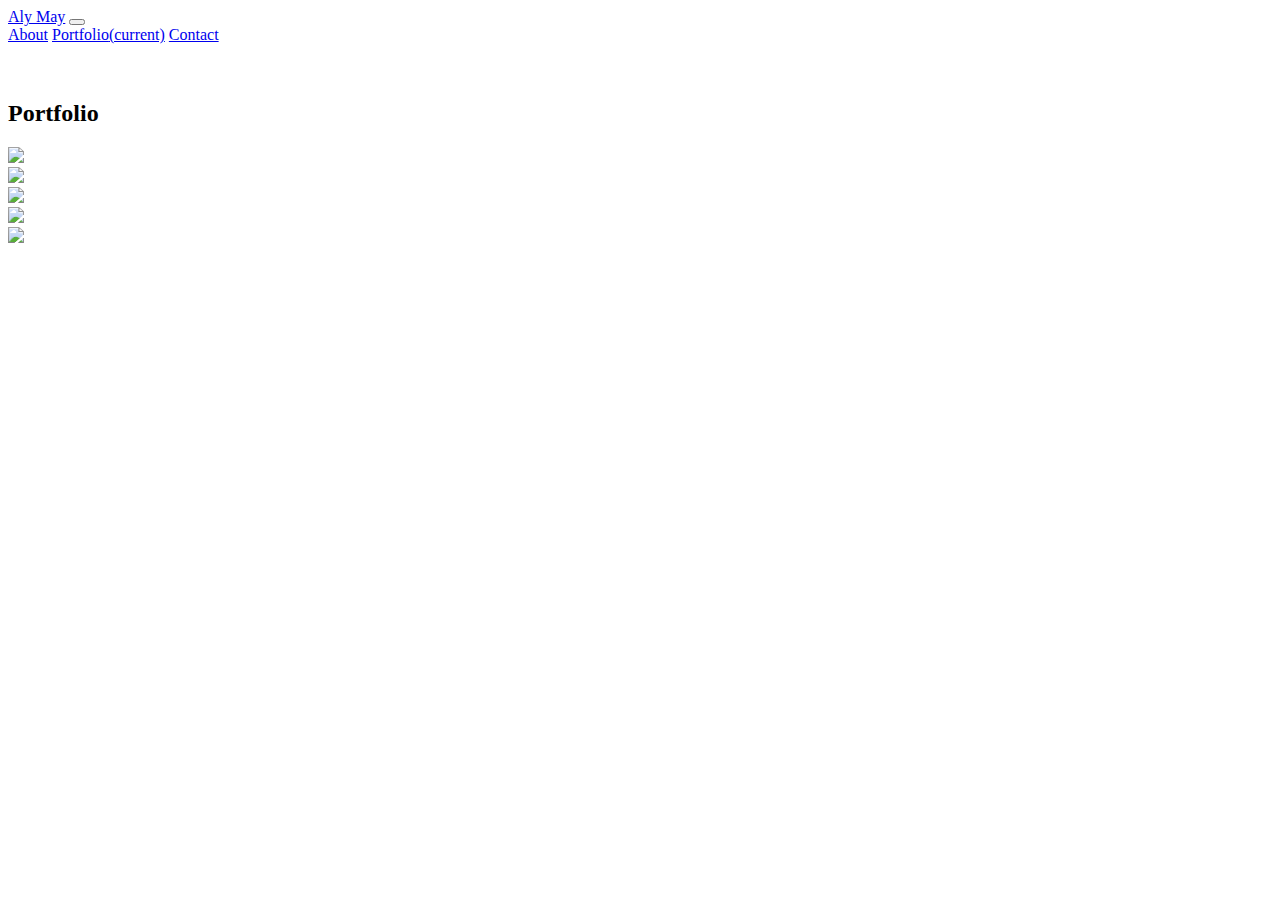
==== portfolio.html @ 3704d47f "Corrections" ====
<!DOCTYPE html>
<html lang="en">

<head>
  <meta charset="UTF-8">
  <meta name="viewport" content="width=device-width, initial-scale=1.0">
  <title>Aly May's Portfolio</title>
  <link rel='stylesheet' href='https://cdn.jsdelivr.net/npm/bootstrap@4.5.3/dist/css/bootstrap.min.css'
    integrity='sha384-TX8t27EcRE3e/ihU7zmQxVncDAy5uIKz4rEkgIXeMed4M0jlfIDPvg6uqKI2xXr2' crossorigin='anonymous'>
  <script src='https://code.jquery.com/jquery-3.5.1.slim.min.js'
    integrity='sha384-DfXdz2htPH0lsSSs5nCTpuj/zy4C+OGpamoFVy38MVBnE+IbbVYUew+OrCXaRkfj'
    crossorigin='anonymous'></script>
  <script src='https://cdn.jsdelivr.net/npm/bootstrap@4.5.3/dist/js/bootstrap.bundle.min.js'
    integrity='sha384-ho+j7jyWK8fNQe+A12Hb8AhRq26LrZ/JpcUGGOn+Y7RsweNrtN/tE3MoK7ZeZDyx'
    crossorigin='anonymous'></script>
  <link rel="stylesheet" href="./style.css">
</head>

<body>
  <!-- Same navbar from index.html-->
  <nav class="navbar navbar-expand-lg navbar-light bg-light">
    <a class="navbar-brand" href="#">Aly May</a>
    <button class="navbar-toggler" type="button" data-toggle="collapse" data-target="#navbarNavAltMarkup"
      aria-controls="navbarNavAltMarkup" aria-expanded="false" aria-label="Toggle navigation">
      <span class="navbar-toggler-icon"></span>
    </button>
    <div class="collapse navbar-collapse justify-content-left" id="navbarNavAltMarkup">
      <div class="navbar-nav justify-content-left">
        <a class="nav-link" href="index.html">About</a>
        <a class="nav-link active" href="portfolio.html">Portfolio<span class="sr-only">(current)</span></a>
        <a class="nav-link" href="contact.html">Contact</a>
      </div>
    </div>
  </nav>
  <br> <br>
  <!-- I used another card to display the portfolio images -->
  <main class="about-me-card" style="max-width: 450px;">
    <div class="row g-0">
      <div class="col-lg-10 col-md-10 col-sm-12">
        <h2 Class="card-title"> Portfolio</h2>
        <div class="container">
          <div class="row"></div>
          <div class="col-lg-8"></div>
          <img class="img img-thumbnail" src="http://placehold.it/350x350">
          <div class="row"></div>
          <div class="col-lg-8"></div>
          <img class="img img-thumbnail" src="http://placehold.it/350x350">
          <div class="row"></div>
          <div class="col-lg-8"></div>
          <img class="img img-thumbnail" src="http://placehold.it/350x350">
          <div class="row"></div>
          <div class="col-lg-8"></div>
          <img class="img img-thumbnail" src="http://placehold.it/350x350">
          <div class="row"></div>
          <div class="col-lg-8"></div>
          <img class="img img-thumbnail" src="http://placehold.it/350x350">
  </main>

</html>
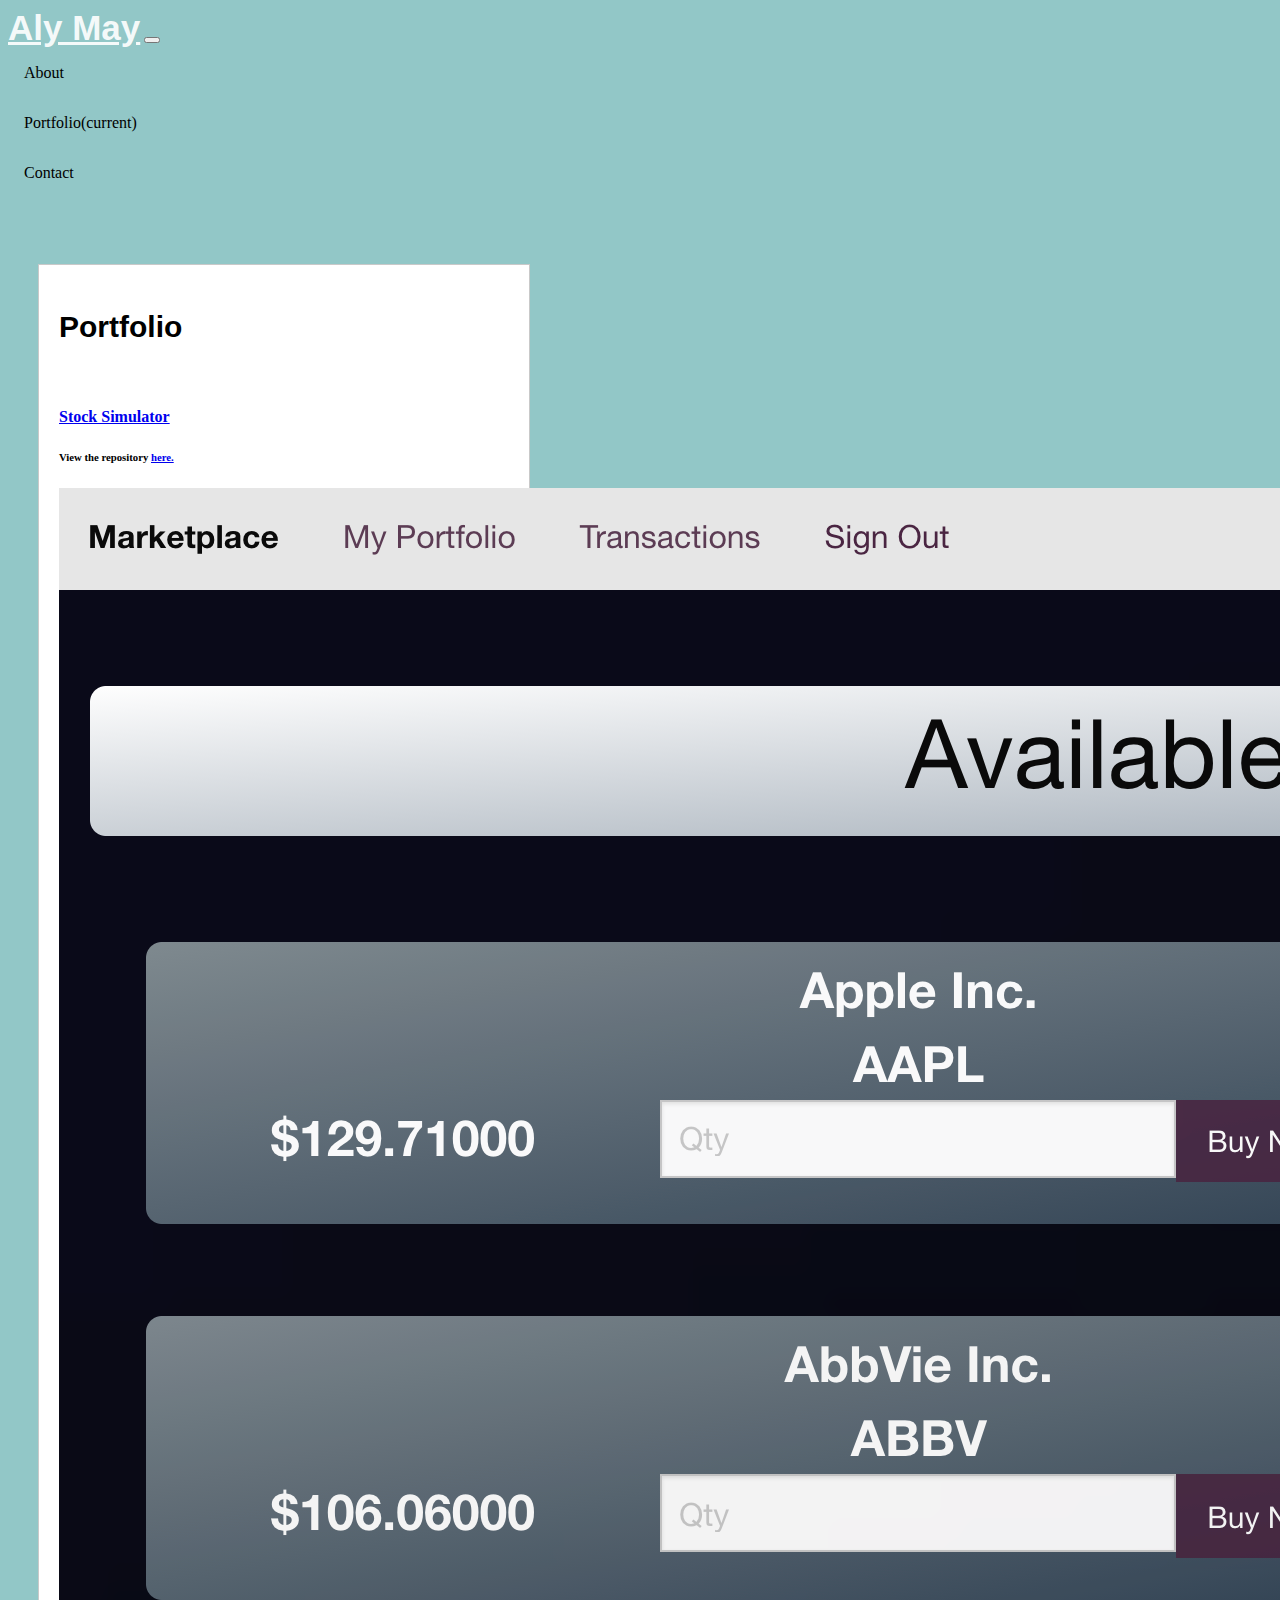
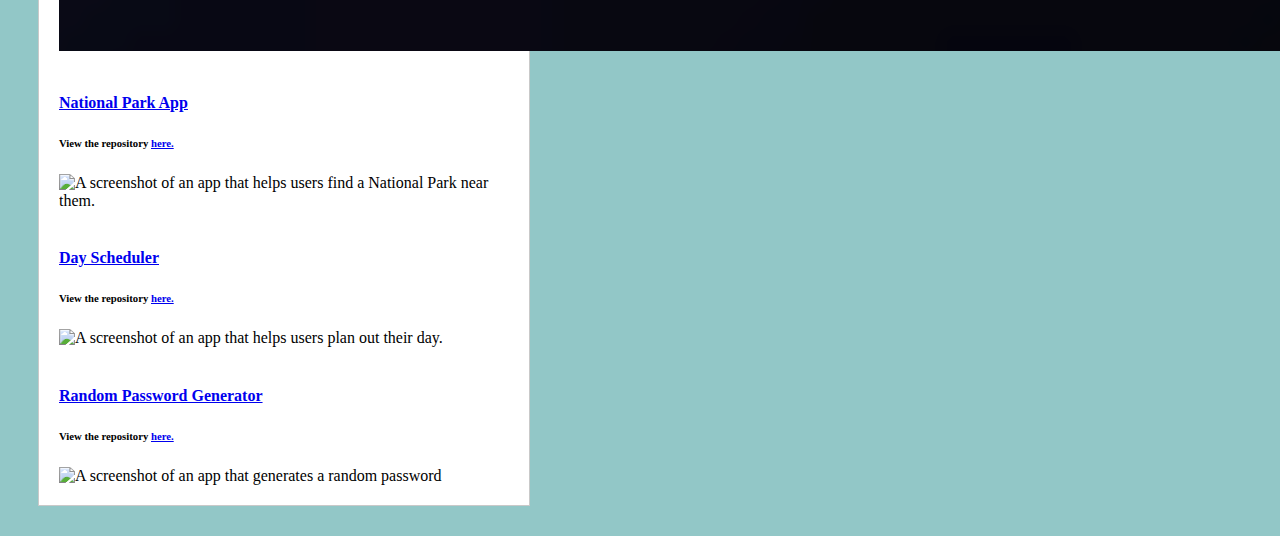
==== commit 2a2d8536: "updated 0221" ====
--- a/portfolio.html
+++ b/portfolio.html
@@ -38,22 +38,41 @@
     <div class="row g-0">
       <div class="col-lg-10 col-md-10 col-sm-12">
         <h2 Class="card-title"> Portfolio</h2>
+        <br>
         <div class="container">
-          <div class="row"></div>
-          <div class="col-lg-8"></div>
-          <img class="img img-thumbnail" src="http://placehold.it/350x350">
-          <div class="row"></div>
-          <div class="col-lg-8"></div>
-          <img class="img img-thumbnail" src="http://placehold.it/350x350">
-          <div class="row"></div>
-          <div class="col-lg-8"></div>
-          <img class="img img-thumbnail" src="http://placehold.it/350x350">
-          <div class="row"></div>
-          <div class="col-lg-8"></div>
-          <img class="img img-thumbnail" src="http://placehold.it/350x350">
-          <div class="row"></div>
-          <div class="col-lg-8"></div>
-          <img class="img img-thumbnail" src="http://placehold.it/350x350">
+          <div class="row">
+            <h4> <a href="https://secret-cliffs-66187.herokuapp.com/" target="_blank">Stock Simulator</a></h4>
+            <h6> View the repository <a href="https://github.com/bardeeens/stock-simulator " target="_blank">here.</a></h6>
+            <div class="col-lg-12">
+              <img class="img img-thumbnail" alt="A screenshot of an app that helps users practice buying stock" src="./Assets/Images/stocksimulator.png">
+            </div>
+          </div>
+          <br>
+          <div class="row">
+            <h4> <a href="https://yermasog.github.io/Find-a-National-Park-app/" target="_blank">National Park App</a></h4>
+            <h6> View the repository <a href="https://github.com/yermasog/Find-a-National-Park-app" target="_blank">here.</a></h6>
+            <div class="col-lg-12">
+              <img class="img img-thumbnail" alt="A screenshot of an app that helps users find a National Park near them." src="Assets/Images/National-Parks.png">
+            </div>
+          </div>
+         <br>
+          <div class="row">
+            <h4> <a href="https://amay1421.github.io/Day-Planner/" target="_blank">Day Scheduler</a></h4>
+            <h6> View the repository <a href="https://github.com/amay1421/Day-Planner" target="_blank">here.</a></h6>
+            <div class="col-lg-12">
+              <img class="img img-thumbnail" alt="A screenshot of an app that helps users plan out their day." src="./Assets/Images/Day_Planner.png">
+            </div>
+          </div>
+          <br>
+          <div class="row">
+            <h4> <a href="https://amay1421.github.io/Password-Generator/" target="_blank">Random Password Generator</a></h4>
+            <h6> View the repository <a href="https://github.com/amay1421/Password-Generator" target="_blank">here.</a></h6>
+            <div class="col-lg-12">
+              <img class="img img-thumbnail" alt="A screenshot of an app that generates a random password" src="./Assets/Images/Password-Generator.png">
+            </div>
+          </div>
+        </div>
+    </div>
+  </div>
   </main>
-
 </html>--- a/style.css
+++ b/style.css
@@ -0,0 +1,57 @@
+body { 
+    background-color:rgb(146, 199, 199);}
+
+    /* This allowed me to get that blue color */
+nav .navbar-brand {
+    background-color:rgb(146, 199, 199);
+    color: rgba(255, 255, 255, 0.911);
+    font-family: Verdana, Geneva, Tahoma, sans-serif;
+    font-size: 35px;
+    font-weight: bold;
+}
+a { align-items: right;}
+
+/* .navbar-brand {  */
+
+}
+.navbar-nav {
+    margin: 0;
+    padding:0;
+    justify-content: right;
+}
+.navbar-nav a { 
+    text-decoration: none;
+    color: black;
+    padding: 1rem;
+    display: block; 
+}
+/* This is the styling for the cards */
+.about-me-card {
+    background-color: white;
+    color:black;
+    margin: 30px;
+    padding: 20px;
+    text-emphasis: weight;
+    border: 1px solid #c9c9c9;
+}
+/* More card styling */
+.card-title  {
+    text-align: left;
+    font-family:Verdana, Geneva, Tahoma, sans-serif;
+    font-weight: bold;
+    font-size: 30px;
+    color: black;
+}
+/* More Card Styling */
+.card-text {
+    font-family:Verdana, Geneva, Tahoma, sans-serif;
+    text-align:left;
+    font-size: 16px;
+}
+
+.form-group {
+    color:black;
+    font-weight: 400;
+    border-style: inset;
+    background-color:rgb(174, 184, 183);
+}